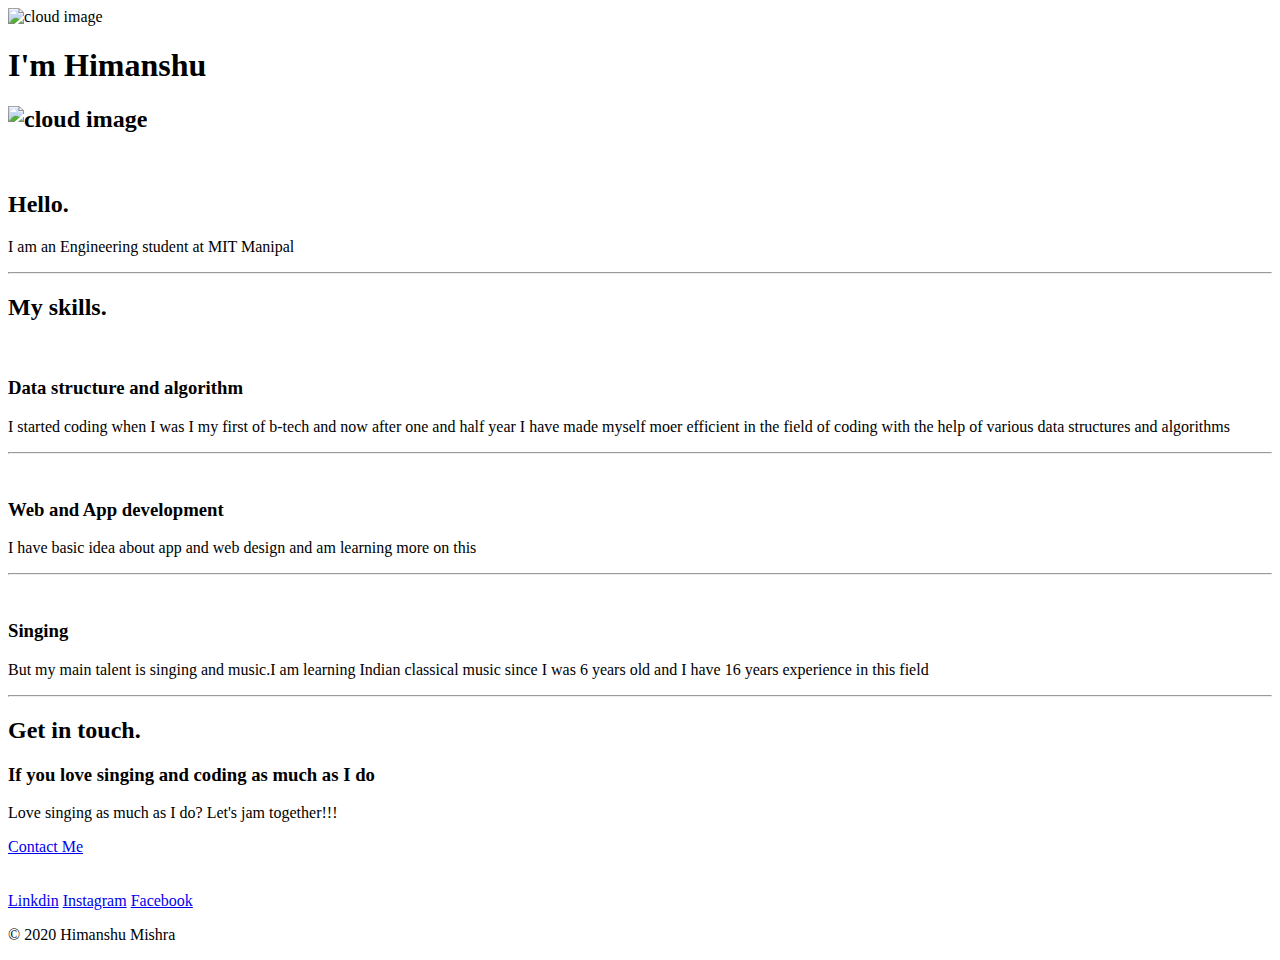
==== index.html @ 461ff032 "Update index.html" ====
<!DOCTYPE html>
<html lang="en" dir="ltr">
  <head>
    <meta charset="utf-8">
    <title>Himanshu</title>
    <link rel="stylesheet" href="css/styles.css">
    <link rel="icon" href="favicon.ico">
    <link href="https://fonts.googleapis.com/css2?family=Merriweather:wght@300&family=Montserrat&family=Sacramento&display=swap" rel="stylesheet">

  </head>
  <body>
      <div class="topcontainer">
        <img class="top-cloud" src="https://image.flaticon.com/icons/svg/1163/1163675.svg" alt="cloud image">
        <h1>I'm Himanshu</h1>
        <h2 a Programmer </h2>
        <img class="bottom-cloud" src="https://image.flaticon.com/icons/svg/1163/1163675.svg" alt="cloud image">
        <img class="mountain" src="http://www.freebirdanimation.com/images/home/slider/hill.png" alt="">
      </div>
      <div class="middlesection">
        <div class="profile">
          <img class="My_dp" src="images/him.jpg" alt="">
          <h2>Hello.</h2>
          <p class="intro">I am an Engineering student at MIT Manipal</p>
        </div>
        <hr>
        <div class="skills">
          <h2>My skills.</h2>
          <div class="skill-row">
          <img class="algo" src="https://media1.giphy.com/media/6wa5vuYvetU1Jibm13/giphy.gif?cid=ecf05e47rc0ery7kotuxpn7fg9y2nznbgx1gg2dl2jq76n98&rid=giphy.gif" alt="">
          <h3>Data structure and algorithm</h3>
          <p>I started coding when I was I my first of b-tech and now after one and half year I have made myself moer efficient in the field of coding with the help of various data structures and algorithms</p>
          </div>
          <hr>
          <div class="skill-row">
            <img class="web" src="https://image.flaticon.com/icons/svg/867/867644.svg" alt="">
            <h3>Web and App development</h3>
            <p>I have basic idea about app and web design and am learning more on this </p>
          </div>
          <hr>
          <div class="skill-row">
            <img class="Music" src="https://www.flaticon.com/premium-icon/icons/svg/3146/3146512.svg" alt="">
            <h3>Singing</h3>
            <p>But my main talent is singing and music.I am learning Indian classical music since I was 6 years old and I have 16 years experience in this field</p>
          </div>
        </div>
        <hr>
        <div class="contact-me">
          <h2>Get in touch.</h2>
          <h3>If you love singing and coding as much as I do</h3>
          <p class="contact-msg">Love singing as much as I do? Let's jam together!!!</p>
          <a class="btn" href="mailto:mishra00.11himanshu@gmail.com">Contact Me</a>
        </div>
      </div>
      <br><br>
      <div class="bottom-container">
        <a class="footer-link" href="www.linkedin.com/in/himanshu-mishra-0b2795191">Linkdin</a>
        <a class="footer-link" href="https://www.instagram.com/himanshumishra4257/">Instagram</a>
        <a class="footer-link" href="himanshu.mishraa.7">Facebook</a>
        <p class="copyright">© 2020 Himanshu Mishra</p>
      </div>
  </body>
</html>
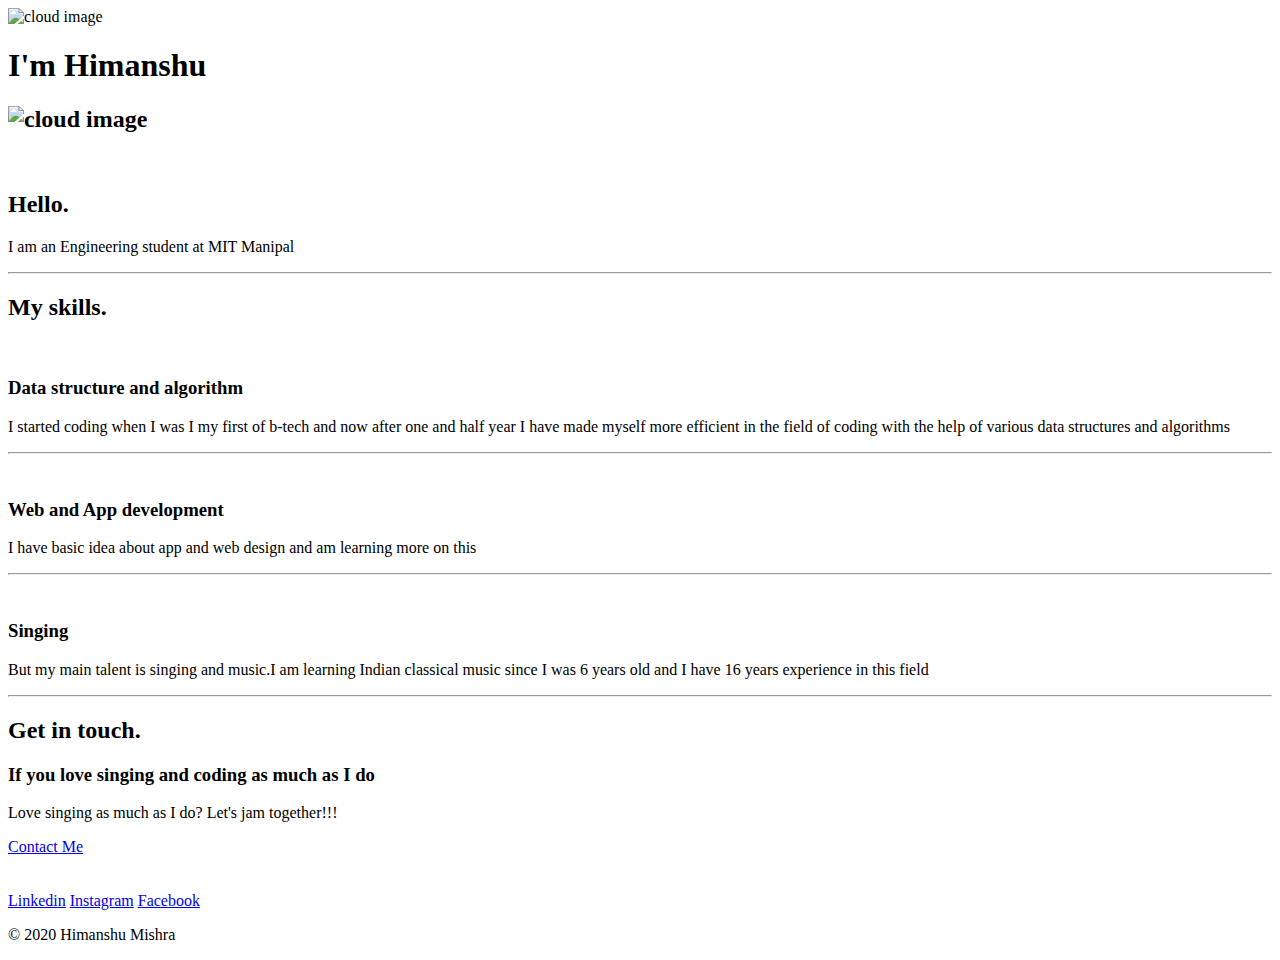
==== commit 985b3452: "Update index.html" ====
--- a/index.html
+++ b/index.html
@@ -18,7 +18,7 @@
       </div>
       <div class="middlesection">
         <div class="profile">
-          <img class="My_dp" src="images/him.jpg" alt="">
+          <img class="My_dp" src="https://github.com/hianshu/Mysite/blob/master/Images/him.jpg?raw=true"alt="">
           <h2>Hello.</h2>
           <p class="intro">I am an Engineering student at MIT Manipal</p>
         </div>
@@ -28,7 +28,7 @@
           <div class="skill-row">
           <img class="algo" src="https://media1.giphy.com/media/6wa5vuYvetU1Jibm13/giphy.gif?cid=ecf05e47rc0ery7kotuxpn7fg9y2nznbgx1gg2dl2jq76n98&rid=giphy.gif" alt="">
           <h3>Data structure and algorithm</h3>
-          <p>I started coding when I was I my first of b-tech and now after one and half year I have made myself moer efficient in the field of coding with the help of various data structures and algorithms</p>
+          <p>I started coding when I was I my first of b-tech and now after one and half year I have made myself more efficient in the field of coding with the help of various data structures and algorithms</p>
           </div>
           <hr>
           <div class="skill-row">
@@ -53,7 +53,7 @@
       </div>
       <br><br>
       <div class="bottom-container">
-        <a class="footer-link" href="www.linkedin.com/in/himanshu-mishra-0b2795191">Linkdin</a>
+        <a class="footer-link" href="www.linkedin.com/in/himanshu-mishra-0b2795191">Linkedin</a>
         <a class="footer-link" href="https://www.instagram.com/himanshumishra4257/">Instagram</a>
         <a class="footer-link" href="himanshu.mishraa.7">Facebook</a>
         <p class="copyright">© 2020 Himanshu Mishra</p>
